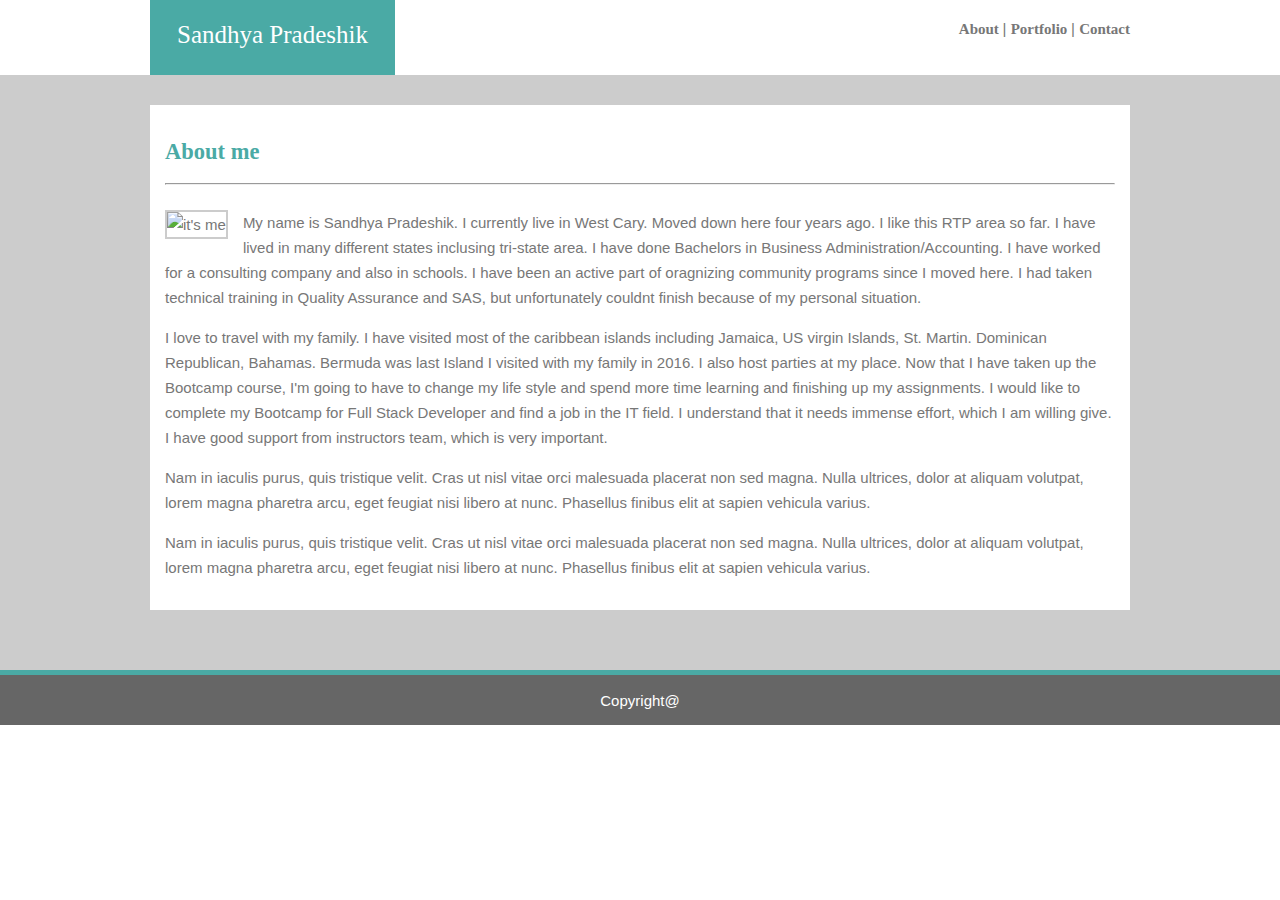
==== index.html @ da7cb51a "finished portfolio" ====
<!DOCTYPE html>
<html lang="en">

<head>
    <meta charset="utf-8">
    <title>About me</title>
    <meta name="description" content="Roughly 155 characters">
    <link rel="stylesheet" type="text/css" href="Assets/css/style.css">
</head>

<body>
    <div style="width:100%;margin:0">
        <div id="main-header" >
            <div id="my-title">
                Sandhya Pradeshik
            </div>
            <div class="links" width="80%" style="text-align:right">
                <a href="index.html" title="About"><strong>About </strong> </a> |
                <a href="portfolio.html" title="Portfolio"><strong>Portfolio</strong> </a> |
                <a href="contact.html" title="Contact"><strong>Contact</strong> </a>
            </div>
        </div>
    </div>

    <div class="container-outer" >
        <div class="container">
            <div id="main-About">
                <h2>About me</h2>
                <hr style="background-color:#dddddd;">
                <br>

                <div id="paragraph">
                    <img id="my-image" src="Assets/images/san_pic.jpg" alt="it's me">
                    My name is Sandhya Pradeshik. I currently live in West Cary. Moved down here four years ago. I like this RTP area so far.
                    I have lived in many different states inclusing tri-state area. I have done Bachelors in Business Administration/Accounting.
                    I have worked for a consulting company and also in schools. I have been an active part of oragnizing community programs since I moved here.
                    I had taken technical training in Quality Assurance and SAS, but unfortunately couldnt finish because of my personal situation.
                    
                   <p> I love to travel with my family. I have visited most of the caribbean islands including Jamaica, US virgin Islands, St. Martin.
                    Dominican Republican, Bahamas. Bermuda was last Island I visited with my family in 2016. 
                    I also host parties at my place. Now that I have taken up the Bootcamp course, I'm going to have to change my life style and 
                    spend more time learning and finishing up my assignments.

                    I would like to complete my Bootcamp for Full Stack Developer and find a job in the IT field. I understand that it needs immense effort, 
                    which I am willing give. I have good support from instructors team, which is very important.
                </p>

                    <p>
                        Nam in iaculis purus, quis tristique velit. Cras ut nisl vitae orci malesuada placerat non sed
                        magna. Nulla
                        ultrices, dolor at aliquam volutpat, lorem magna pharetra arcu, eget feugiat nisi libero at
                        nunc. Phasellus
                        finibus elit at sapien vehicula varius.
                    </p>
                    <p>
                        Nam in iaculis purus, quis tristique velit. Cras ut nisl vitae orci malesuada placerat non sed
                        magna. Nulla
                        ultrices, dolor at aliquam volutpat, lorem magna pharetra arcu, eget feugiat nisi libero at
                        nunc. Phasellus
                        finibus elit at sapien vehicula varius.
                    </p>
                </div>
            </div>

        </div>
    </div>
    <!--container-outer -->

    <hr style="width:100%;background-color:#4aaaa5;height:5px;margin:0;border:0px;">

    <div style="width:100%;margin:0;text-align: center;height:50px;background-color:#666666;color:#ffffff;">
      <br>
      Copyright@
    </div>
</body>

</html>
---- Assets/css/style.css ----
body{
   font-family: Arial, Helvetica, sans-serif;
    color: #777777;
    font-size: 15px;
    margin: 0px;

}

#my-title{
    background-color: #4aaaa5;
    /* padding:23px 15px 24px 15px; */
    height:75px;
    text-align: center;
    /* vertical-align: middle; */
    line-height:70px;
    color:white;
    width:25%;
    font-family: Georgia, 'Times New Roman', Times, serif;
    margin: 0 auto;
    float:left;
    font-size: 25px;
     overflow: hidden;
}




  #main-header {
      width:980px;
      margin: 0 auto;
      height:75px;
      
}      

  .links{
      padding:20px 0 20px 0;

  }

  .links a{
    font-family:  'Georgia', Times, Times New Roman, serif;
    color: #777777;
    text-decoration: none

}
h2{
  color: #4aaaa5;
  font-family: Georgia, 'Times New Roman', Times, serif;
  clear:both;

}
hr{
    color:#dddddd;
}

.container-outer {
     background-color: #cccccc;  
    width:100%;
    margin:0;
    padding:30px 0px 60px 0px
}
.container {
    width: 950px;
    margin: 0 auto;
    background-color: #ffffff; 
    padding: 15px;
}

  /* #main-about,
  #paragraph,*/
  #my-image {
      float: left;
      
  } 
  #my-image{
      margin-right:15px;
      border: #cccccc 2px solid;
  }

  #paragraph {
      line-height:25px;
  }
  #footer{
    width:100%;
    margin:0;
    text-align: center;
    line-height:25px;
    height:50px;
    background-color:#666666;
    color:#dddddd;
    font-size:x-small;
    /* border-top:8px solid red; */
  }

  /* --------------------Portfolio--------------------- */
  #image-list img{
    float:left;
  }

  #wrap {
      width: 500px;
      clear:none;
      float:left;

  }


  /* .left {
    width: 240px;
    float: left;
  }

  .right {
    width: 240px;
    float: right;
  margin:10px;
  } */

    .positioning {
        background-color: #4aaaa5;
        height:40px;
        width:240px;
        position: absolute;
        text-align: center;
        line-height: 35px;
        margin:0;
        overflow:hidden;
        color:#ffffff;
        top: -60;
    }
        
        .imageWrap {
        float: left;
        position: relative;
      }
  
      .image {
        float: left;
        width: 350px;
        height: 350px;
        position: relative;
        margin: 0px 0px 15px 15px;
      }
  
      /* .imageList img {
        float: left;
        margin: 0px 0px 15px 15px;
      } */
  
      .imageTitle {
        background-color: #4aaaa5;
        height: 40px;
        width: 350px;
        position: absolute;
        text-align: center;
        line-height: 35px;
        margin-top: 280px;
        margin-left: 15px;
        overflow: hidden;
        color: #ffffff;
      }

    /* -------------- contact------------------------ */
   
    .input {

    }

    #submit_button {
        padding:5px 15px 5px 15px;
        color:#ffffff
    }
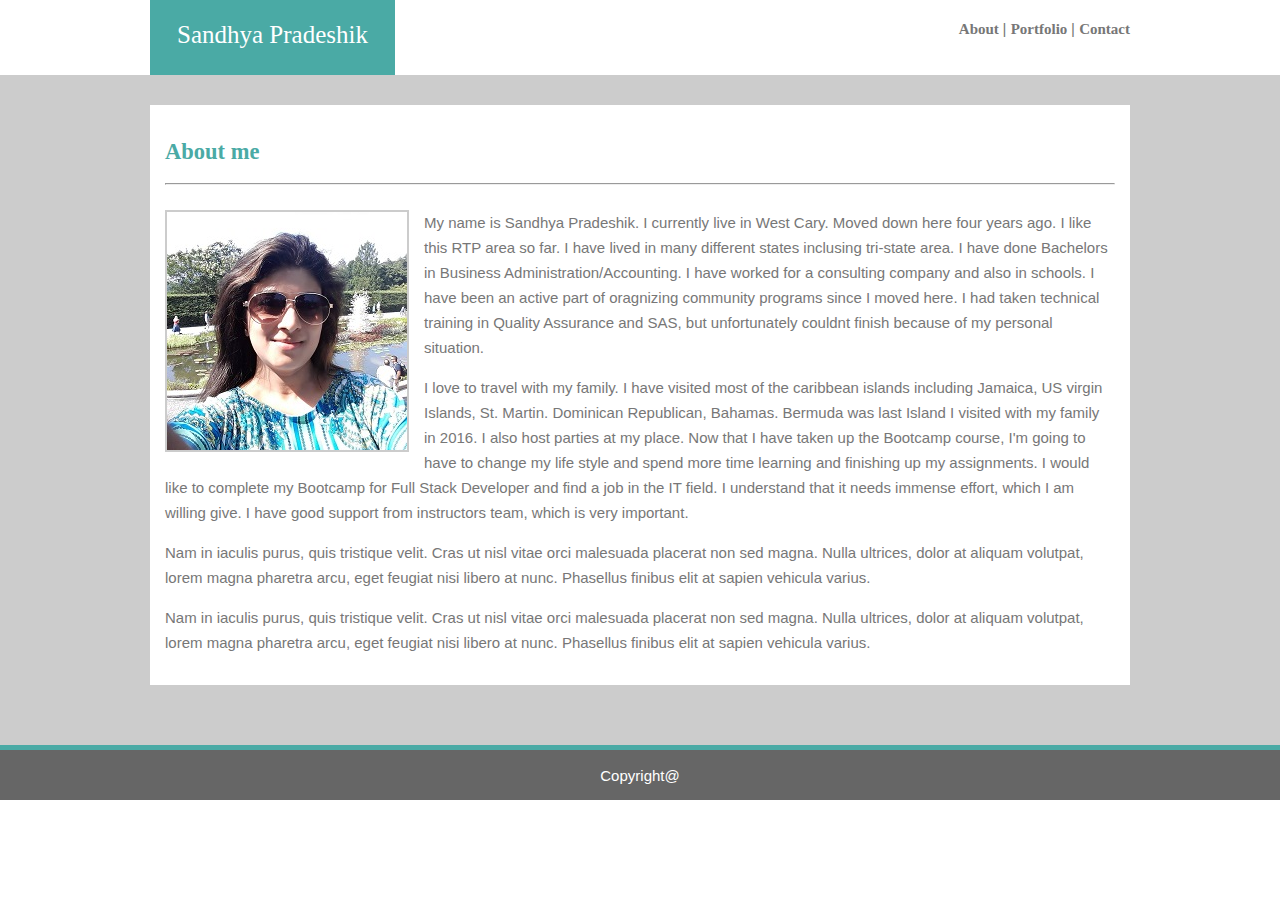
==== commit 725b7d5a: "my pic working" ====
--- a/index.html
+++ b/index.html
@@ -30,7 +30,7 @@
                 <br>
 
                 <div id="paragraph">
-                    <img id="my-image" src="Assets/images/san_pic.jpg" alt="it's me">
+                    <img id="my-image" src="Assets/images/San_pic.jpg" alt="it's me">
                     My name is Sandhya Pradeshik. I currently live in West Cary. Moved down here four years ago. I like this RTP area so far.
                     I have lived in many different states inclusing tri-state area. I have done Bachelors in Business Administration/Accounting.
                     I have worked for a consulting company and also in schools. I have been an active part of oragnizing community programs since I moved here.
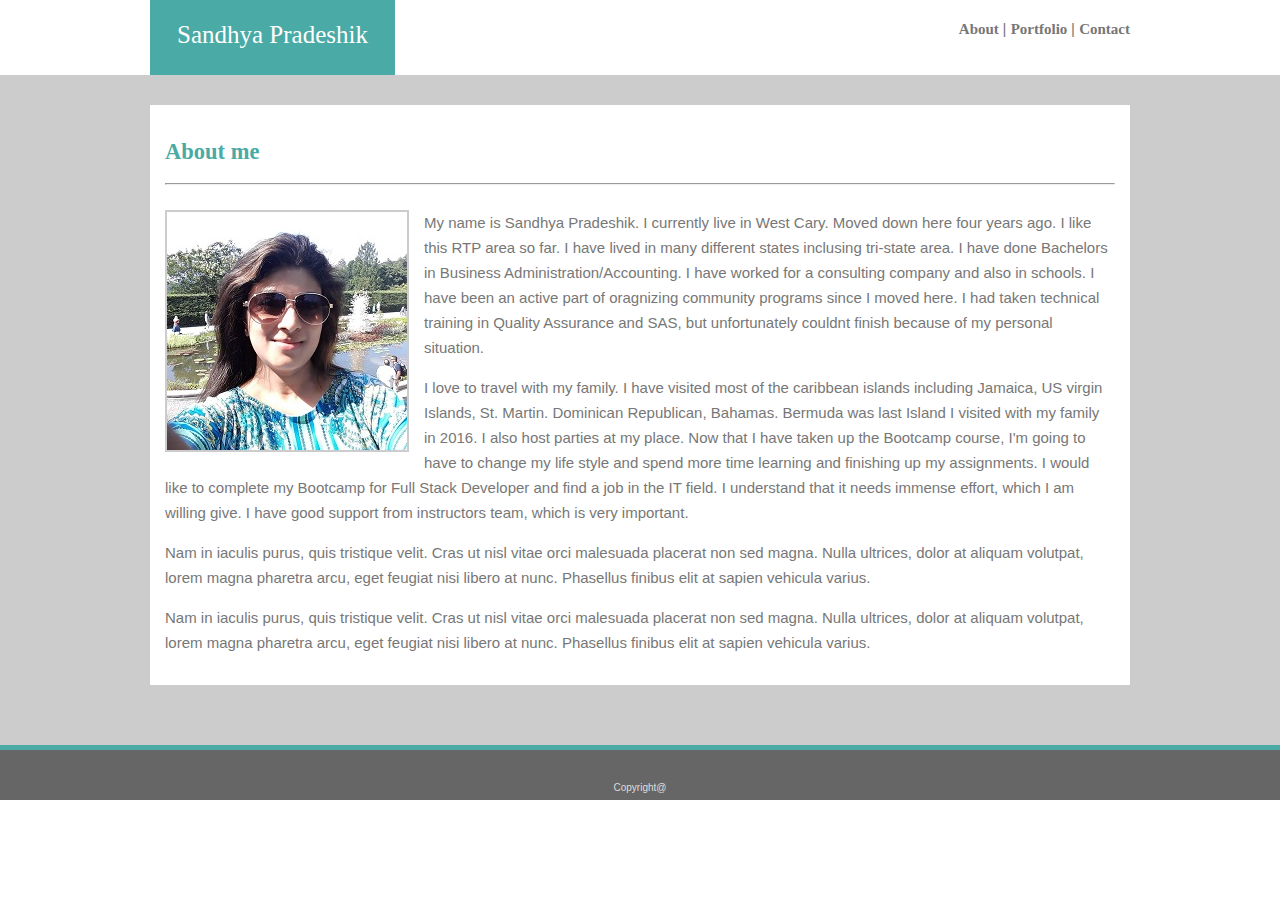
==== commit 860105b2: "Footer fixed in index.html" ====
--- a/index.html
+++ b/index.html
@@ -68,10 +68,14 @@
 
     <hr style="width:100%;background-color:#4aaaa5;height:5px;margin:0;border:0px;">
 
-    <div style="width:100%;margin:0;text-align: center;height:50px;background-color:#666666;color:#ffffff;">
+    <!-- <div style="width:100%;margin:0;text-align: center;height:50px;background-color:#666666;color:#ffffff;">
       <br>
       Copyright@
-    </div>
+    </div> -->
+    <div id="footer">
+        <br>
+        Copyright@
+      </div>
 </body>
 
 </html>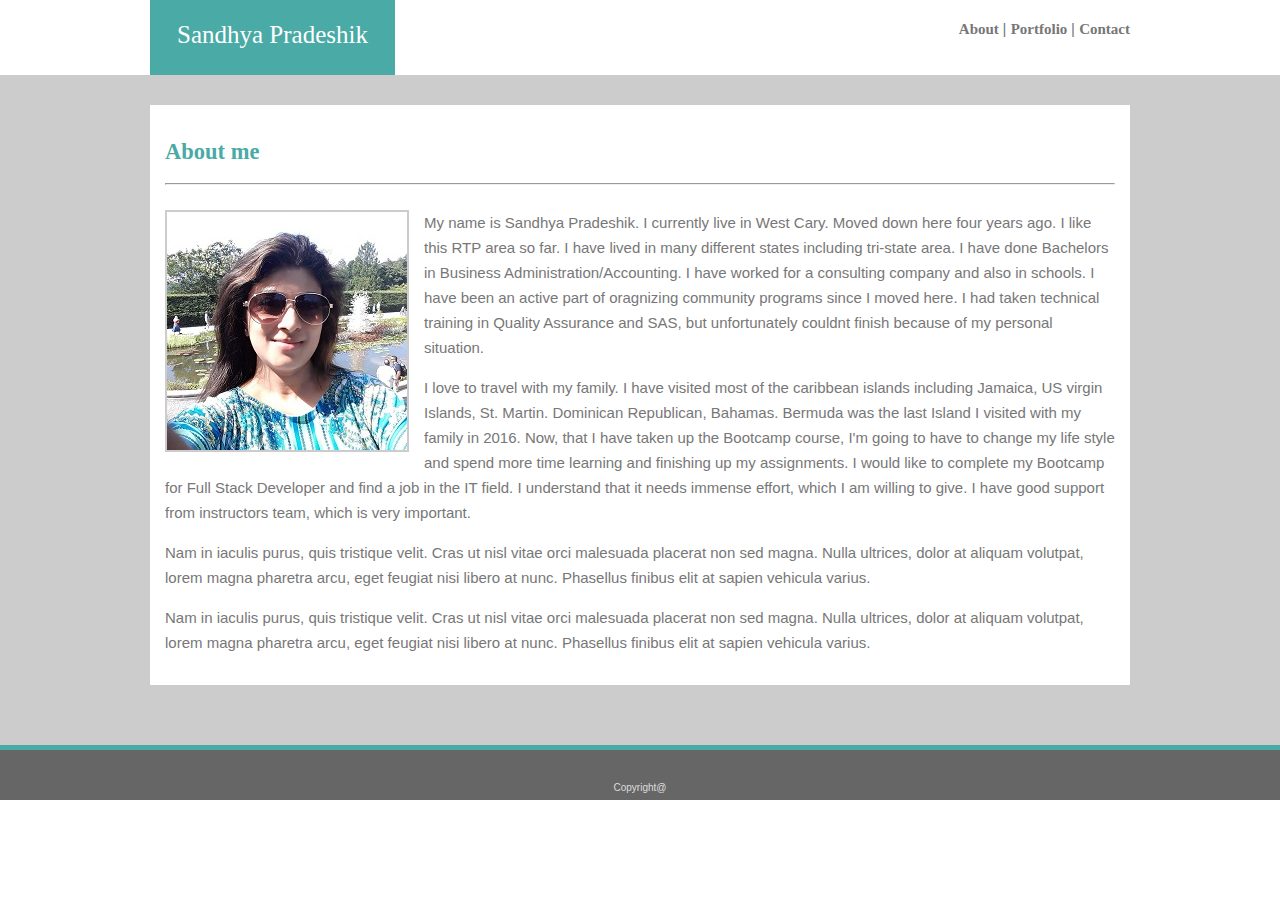
==== commit 57edd76e: "Update index.html" ====
--- a/index.html
+++ b/index.html
@@ -32,17 +32,17 @@
                 <div id="paragraph">
                     <img id="my-image" src="Assets/images/San_pic.jpg" alt="it's me">
                     My name is Sandhya Pradeshik. I currently live in West Cary. Moved down here four years ago. I like this RTP area so far.
-                    I have lived in many different states inclusing tri-state area. I have done Bachelors in Business Administration/Accounting.
+                    I have lived in many different states including tri-state area. I have done Bachelors in Business Administration/Accounting.
                     I have worked for a consulting company and also in schools. I have been an active part of oragnizing community programs since I moved here.
                     I had taken technical training in Quality Assurance and SAS, but unfortunately couldnt finish because of my personal situation.
                     
                    <p> I love to travel with my family. I have visited most of the caribbean islands including Jamaica, US virgin Islands, St. Martin.
-                    Dominican Republican, Bahamas. Bermuda was last Island I visited with my family in 2016. 
-                    I also host parties at my place. Now that I have taken up the Bootcamp course, I'm going to have to change my life style and 
+                    Dominican Republican, Bahamas. Bermuda was the last Island I visited with my family in 2016. 
+                     Now, that I have taken up the Bootcamp course, I'm going to have to change my life style and 
                     spend more time learning and finishing up my assignments.
 
                     I would like to complete my Bootcamp for Full Stack Developer and find a job in the IT field. I understand that it needs immense effort, 
-                    which I am willing give. I have good support from instructors team, which is very important.
+                    which I am willing to give. I have good support from instructors team, which is very important.
                 </p>
 
                     <p>
@@ -78,4 +78,4 @@
       </div>
 </body>
 
-</html>+</html>
